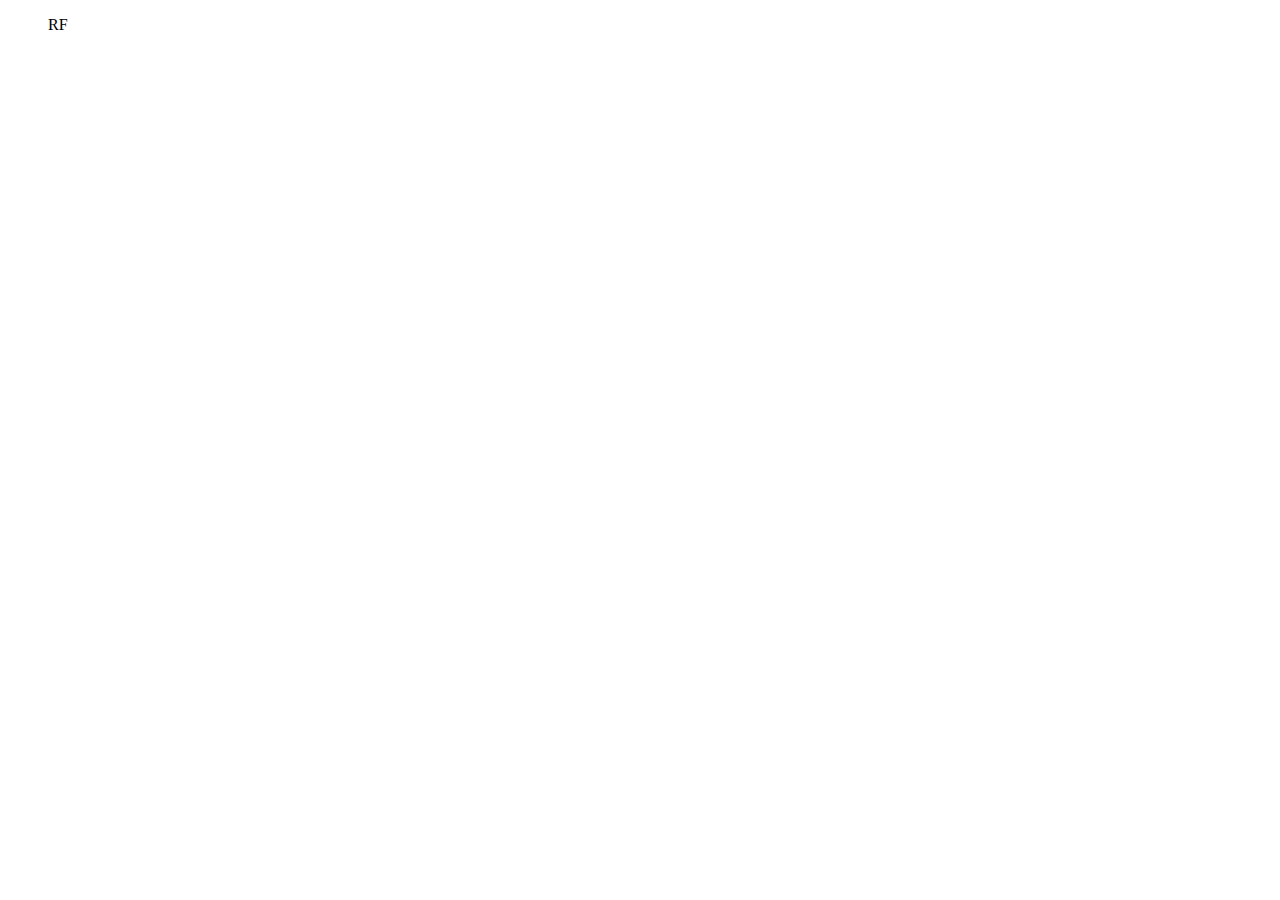
==== index.html @ eb6d1f55 "r" ====
<!DOCTYPE html>
<html lang="en">
<head>
    <meta charset="UTF-8">
    <meta name="viewport" content="width=device-width, initial-scale=1.0">
    <title>RF</title>
</head>
<body>
    
</body>
<nav>
    <ul>RF</ul>
</nav>
</html>
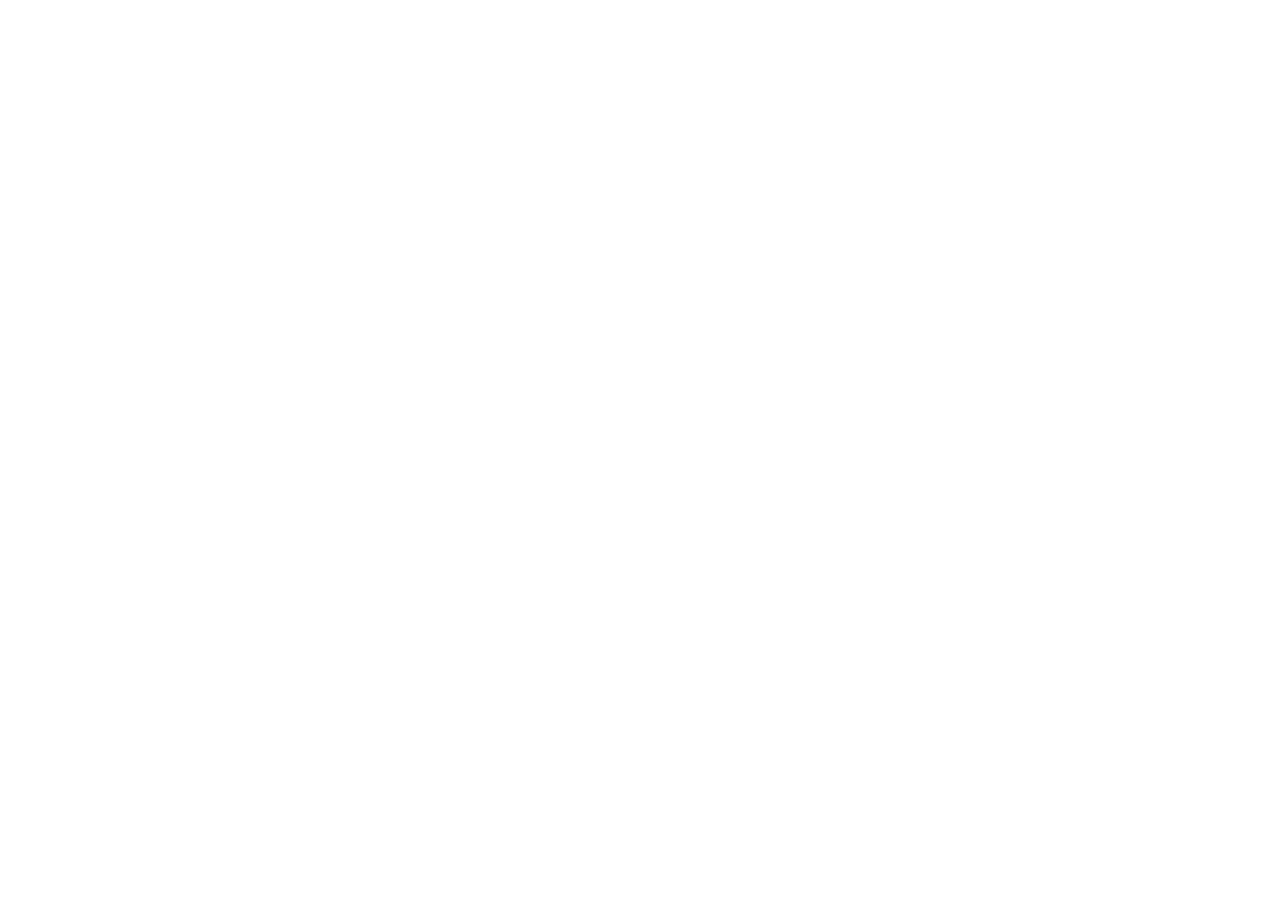
==== commit b28e7334: "Merge branch 'main' of https://github.com/Adityaprj/RichFood" ====
--- a/index.html
+++ b/index.html
@@ -1,14 +1,11 @@
 <!DOCTYPE html>
 <html lang="en">
-<head>
-    <meta charset="UTF-8">
-    <meta name="viewport" content="width=device-width, initial-scale=1.0">
+  <head>
+    <meta charset="UTF-8" />
+    <meta name="viewport" content="width=device-width, initial-scale=1.0" />
     <title>RF</title>
 </head>
 <body>
     
 </body>
-<nav>
-    <ul>RF</ul>
-</nav>
-</html>+</html>
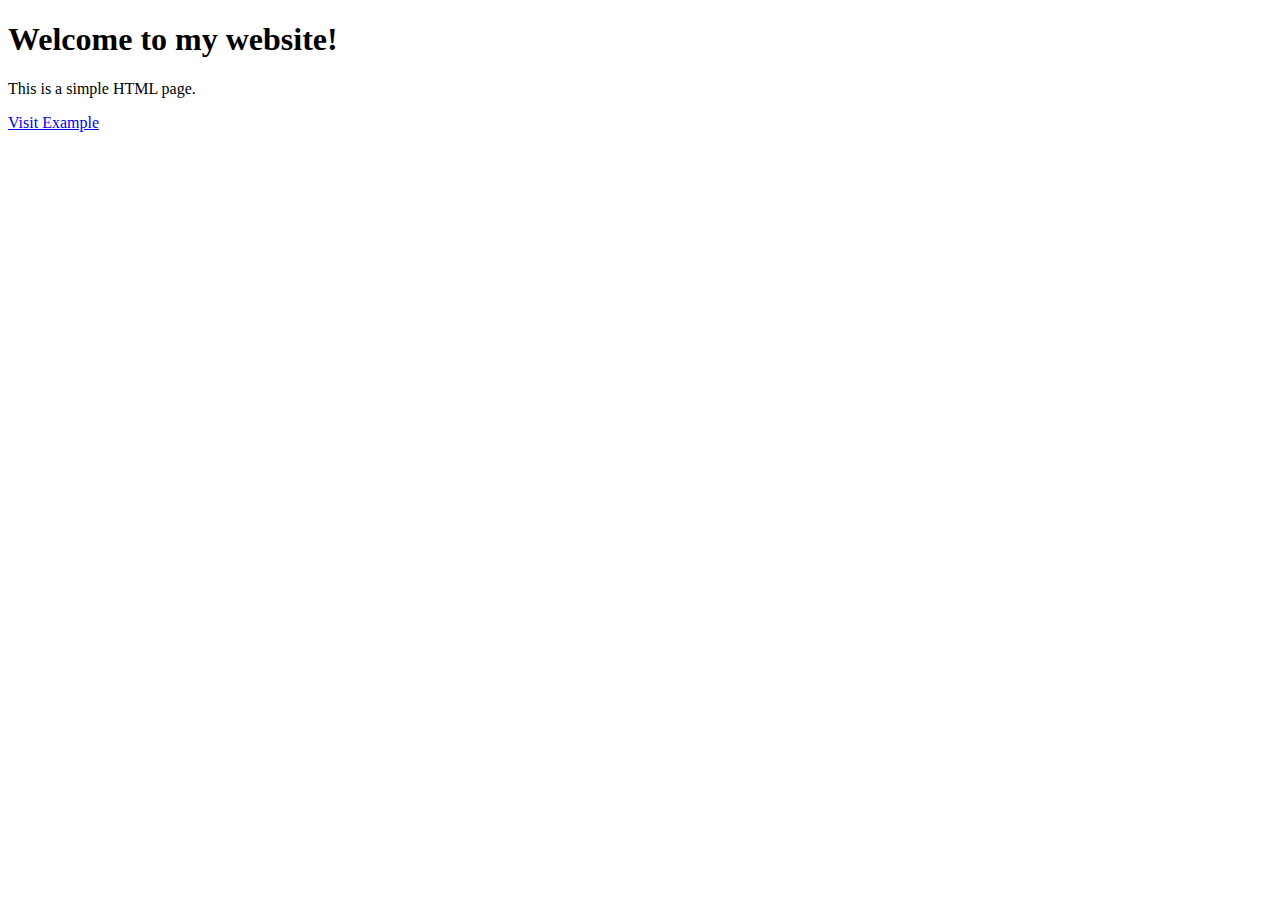
==== commit 361ec66c: "new file" ====
--- a/index.html
+++ b/index.html
@@ -1,11 +1,15 @@
 <!DOCTYPE html>
 <html lang="en">
-  <head>
-    <meta charset="UTF-8" />
-    <meta name="viewport" content="width=device-width, initial-scale=1.0" />
-    <title>RF</title>
+<head>
+    <meta charset="UTF-8">
+    <meta name="viewport" content="width=device-width, initial-scale=1.0">
+    <title>Document</title>
+    <style src="style.css"></style>
 </head>
 <body>
-    
+    <h1>Welcome to my website!</h1>
+    <p>This is a simple HTML page.</p>
+    <a href="https://www.example.com">Visit Example</a>
+    <script src="script.js"></script>
 </body>
-</html>
+</html>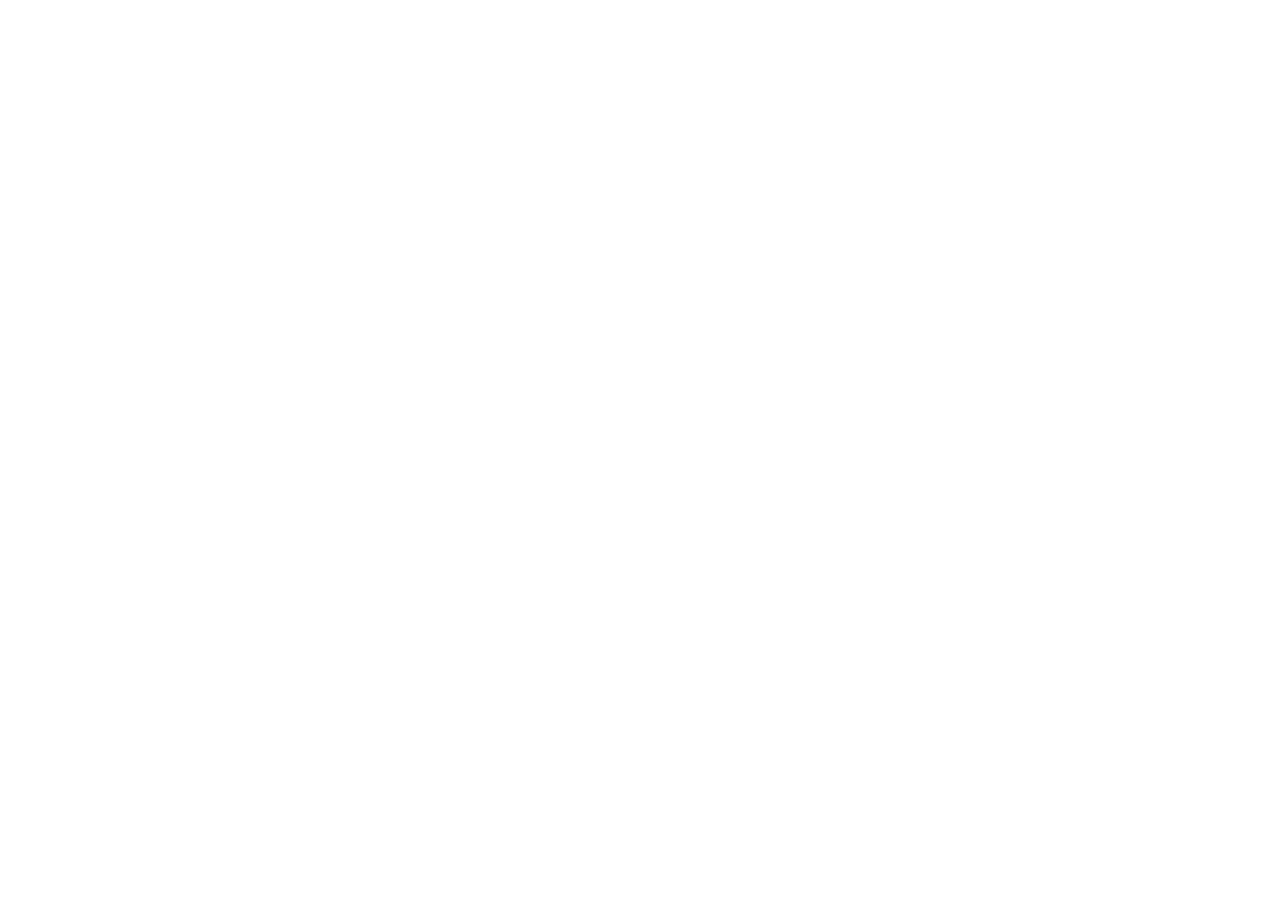
==== commit 14b57678: "nav" ====
--- a/index.html
+++ b/index.html
@@ -1,15 +1,12 @@
 <!DOCTYPE html>
 <html lang="en">
-<head>
-    <meta charset="UTF-8">
-    <meta name="viewport" content="width=device-width, initial-scale=1.0">
-    <title>Document</title>
-    <style src="style.css"></style>
-</head>
-<body>
-    <h1>Welcome to my website!</h1>
-    <p>This is a simple HTML page.</p>
-    <a href="https://www.example.com">Visit Example</a>
-    <script src="script.js"></script>
-</body>
-</html>+  <head>
+    <meta charset="UTF-8" />
+    <meta name="viewport" content="width=device-width, initial-scale=1.0" />
+    <title>RF</title>
+  </head>
+  <body>
+
+  </body>
+  <script src="https://cdn.jsdelivr.net/npm/react@16.13.1/umd/react.development.js"></script>
+</html>
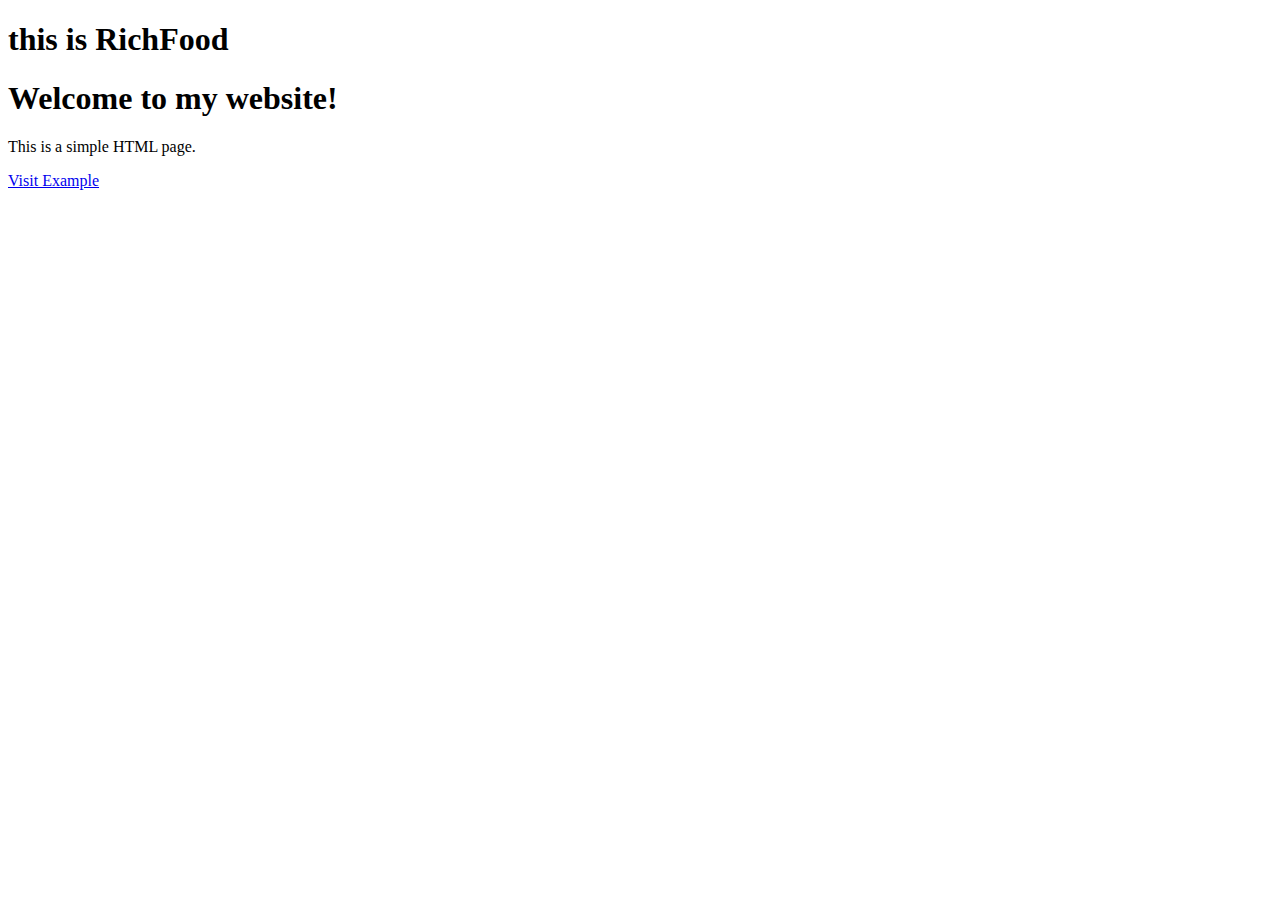
==== commit bd72d204: "s" ====
--- a/index.html
+++ b/index.html
@@ -1,12 +1,16 @@
 <!DOCTYPE html>
 <html lang="en">
-  <head>
-    <meta charset="UTF-8" />
-    <meta name="viewport" content="width=device-width, initial-scale=1.0" />
-    <title>RF</title>
-  </head>
-  <body>
-
-  </body>
-  <script src="https://cdn.jsdelivr.net/npm/react@16.13.1/umd/react.development.js"></script>
-</html>
+<head>
+    <meta charset="UTF-8">
+    <meta name="viewport" content="width=device-width, initial-scale=1.0">
+    <title>Document</title>
+    <style src="style.css"></style>
+    <h1>this is RichFood</h1>
+</head>
+<body>
+    <h1>Welcome to my website!</h1>
+    <p>This is a simple HTML page.</p>
+    <a href="https://www.example.com">Visit Example</a>
+    <script src="script.js"></script>
+</body>
+</html>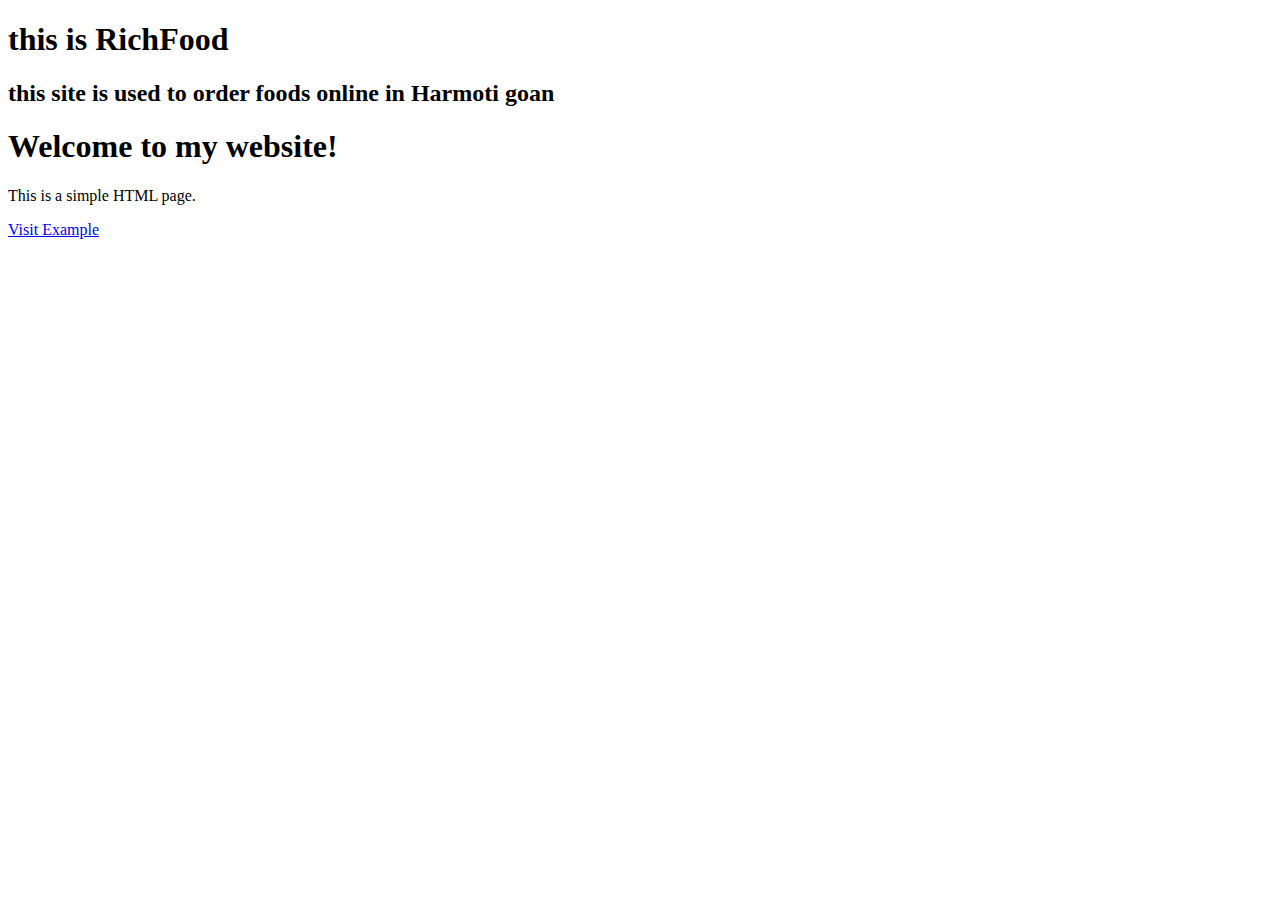
==== commit caae420a: "s" ====
--- a/index.html
+++ b/index.html
@@ -6,6 +6,7 @@
     <title>Document</title>
     <style src="style.css"></style>
     <h1>this is RichFood</h1>
+    <h2>this site is used to order foods online in Harmoti goan</h2>
 </head>
 <body>
     <h1>Welcome to my website!</h1>
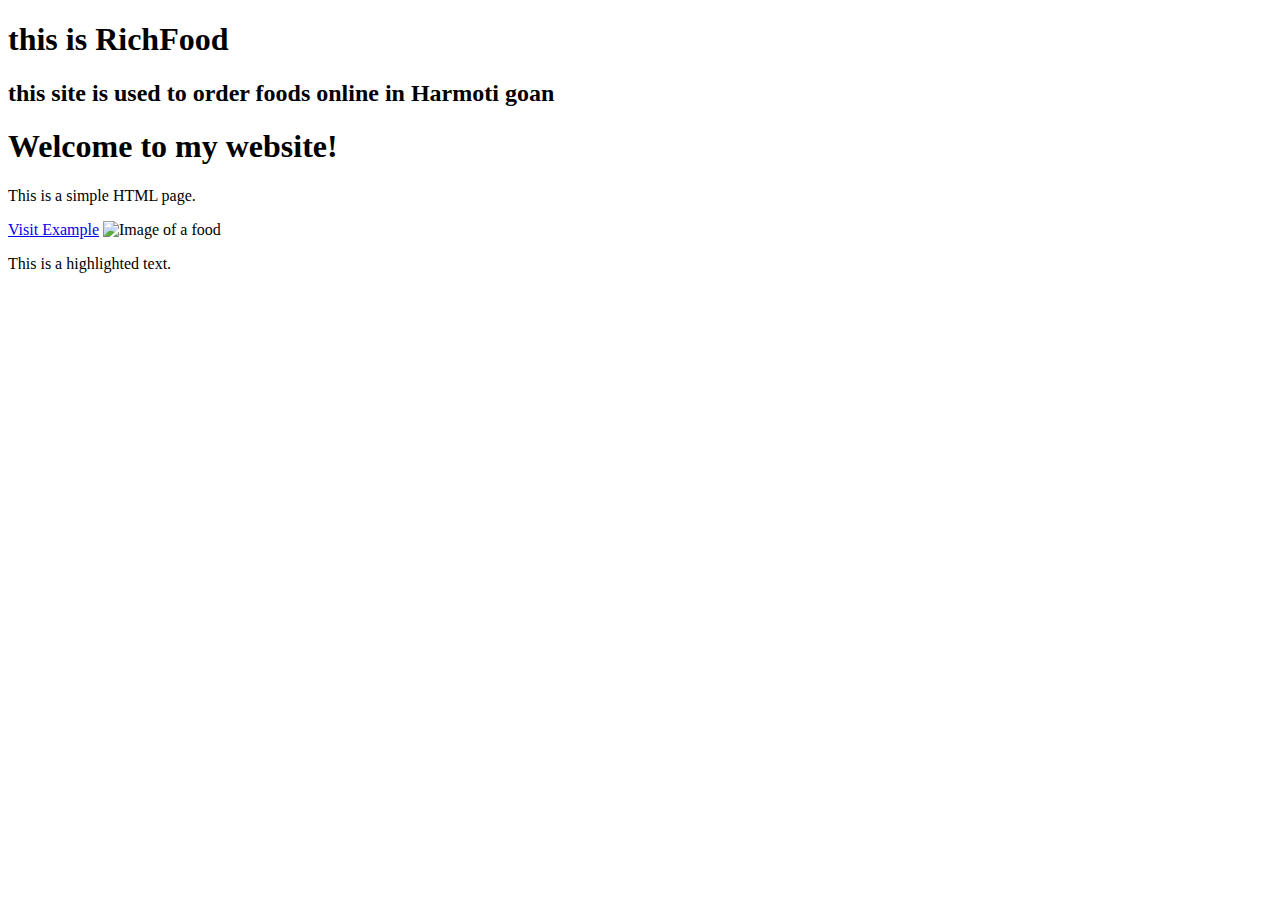
==== commit 1a87c77e: "new" ====
--- a/index.html
+++ b/index.html
@@ -12,6 +12,9 @@
     <h1>Welcome to my website!</h1>
     <p>This is a simple HTML page.</p>
     <a href="https://www.example.com">Visit Example</a>
+    <img src="image.jpg" alt="Image of a food">
+    <p>This is a <span>highlighted</span> text.</p>
+    
     <script src="script.js"></script>
 </body>
 </html>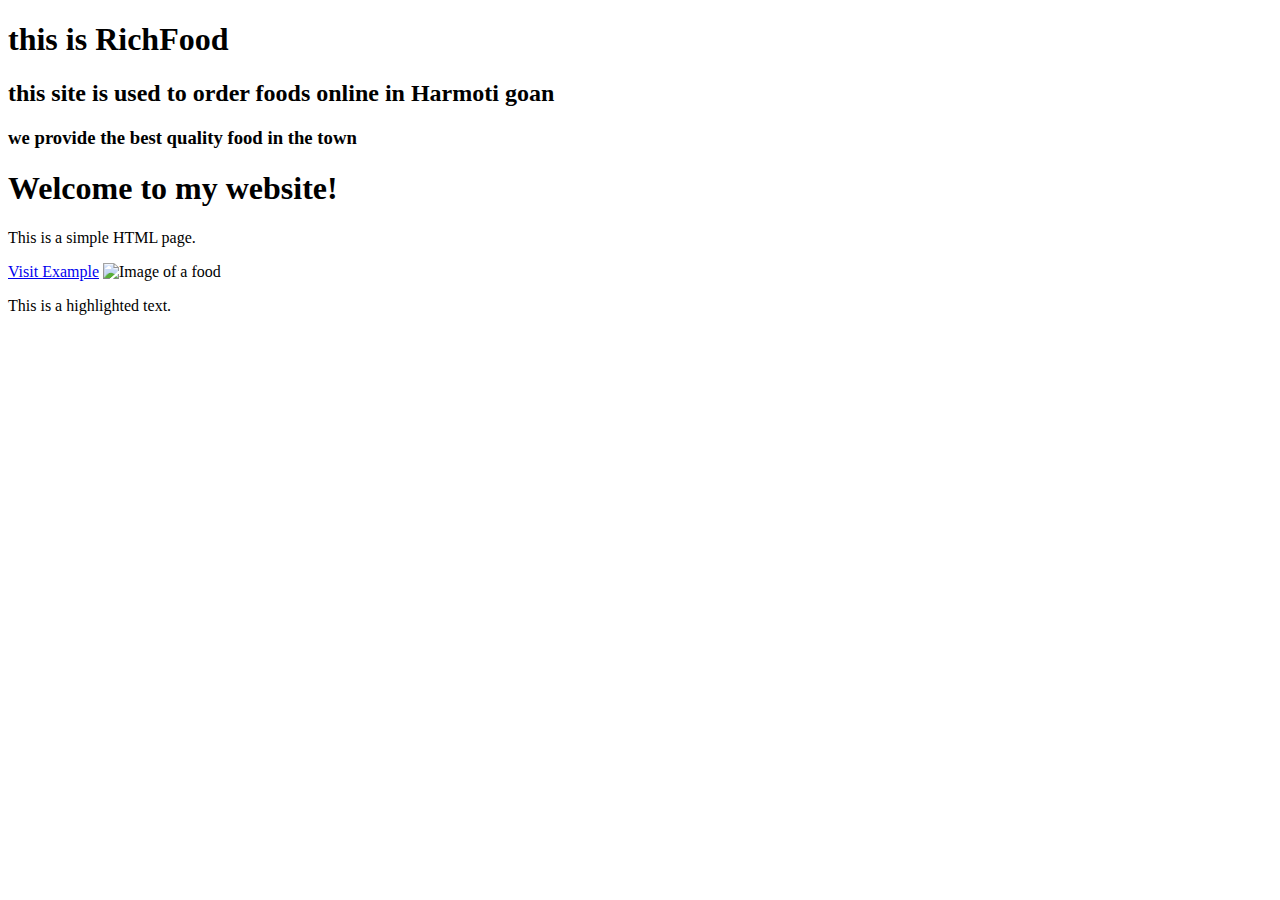
==== commit d1b7b49b: "new line" ====
--- a/index.html
+++ b/index.html
@@ -7,6 +7,7 @@
     <style src="style.css"></style>
     <h1>this is RichFood</h1>
     <h2>this site is used to order foods online in Harmoti goan</h2>
+    <h3>we provide the best quality food in the town</h3>
 </head>
 <body>
     <h1>Welcome to my website!</h1>
